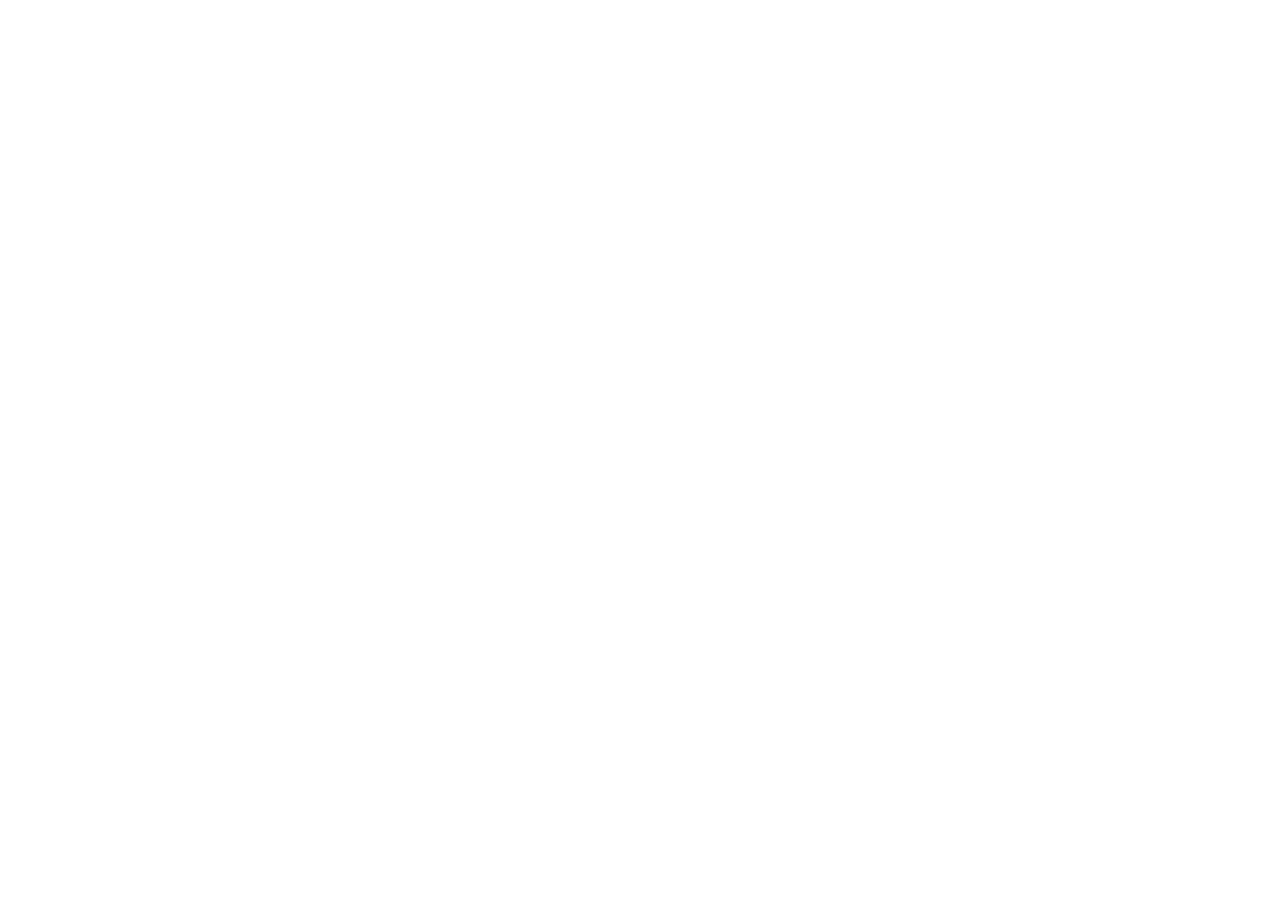
==== html/index.html @ 8d51fe39 "Organize HTML & CSS into folders" ====
<!DOCTYPE html>
<html lang="en">
  <head>
    <!-- The first two are Bootstrap-required meta tags -->
    <meta charset="UTF-8">
    <meta name="viewport" content="width=device-width, initial-scale=1.0 shrink-to-fit=no">

    <meta http-equiv="X-UA-Compatible" content="ie=edge">

    <!-- Bootstrap CSS -->
    <link rel="stylesheet" href="https://stackpath.bootstrapcdn.com/bootstrap/4.3.1/css/bootstrap.min.css"
      integrity="sha384-ggOyR0iXCbMQv3Xipma34MD+dH/1fQ784/j6cY/iJTQUOhcWr7x9JvoRxT2MZw1T" crossorigin="anonymous">
    <!-- Team CSS for home page -->
    <link rel="stylesheet" href="../css/styles.css">

    <title>Site Name??</title>
  </head>
  <body>
  



    <!-- CDNs necessary for Bootstrap to work -->
    <script src="https://code.jquery.com/jquery-3.4.1.min.js"
      integrity="sha256-CSXorXvZcTkaix6Yvo6HppcZGetbYMGWSFlBw8HfCJo=" crossorigin="anonymous"></script>
    <script src="https://cdnjs.cloudflare.com/ajax/libs/popper.js/1.14.7/umd/popper.min.js"
      integrity="sha384-UO2eT0CpHqdSJQ6hJty5KVphtPhzWj9WO1clHTMGa3JDZwrnQq4sF86dIHNDz0W1" crossorigin="anonymous"></script>
    <script src="https://stackpath.bootstrapcdn.com/bootstrap/4.3.1/js/bootstrap.min.js"
      integrity="sha384-JjSmVgyd0p3pXB1rRibZUAYoIIy6OrQ6VrjIEaFf/nJGzIxFDsf4x0xIM+B07jRM" crossorigin="anonymous"></script>
  </body>
  </html>
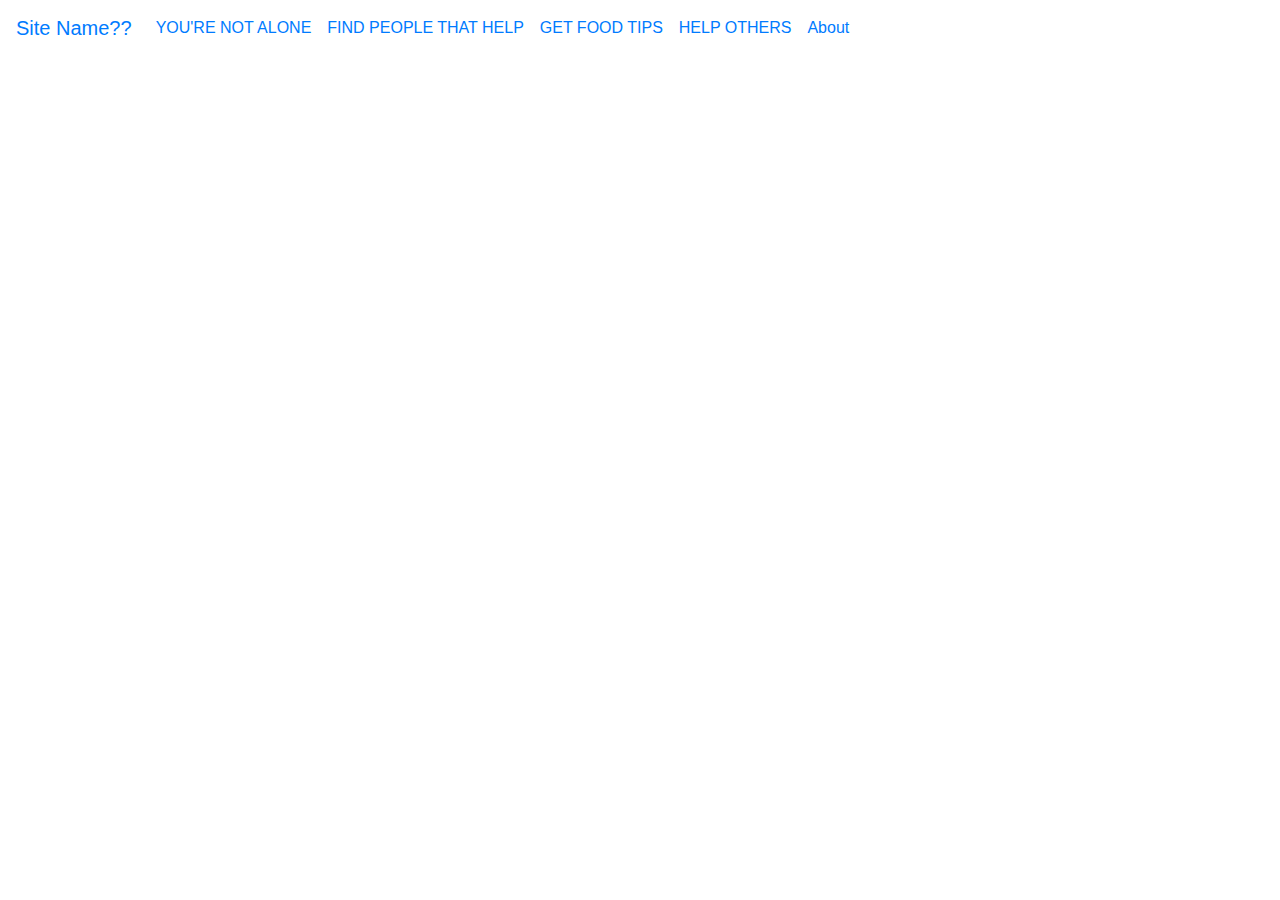
==== commit 81a0e533: "Add HTML & CSS files; edit index.html" ====
--- a/html/index.html
+++ b/html/index.html
@@ -11,14 +11,57 @@
     <link rel="stylesheet" href="https://stackpath.bootstrapcdn.com/bootstrap/4.3.1/css/bootstrap.min.css"
       integrity="sha384-ggOyR0iXCbMQv3Xipma34MD+dH/1fQ784/j6cY/iJTQUOhcWr7x9JvoRxT2MZw1T" crossorigin="anonymous">
     <!-- Team CSS for home page -->
-    <link rel="stylesheet" href="../css/styles.css">
+    <link rel="stylesheet" href="../css/shared.css">
+    <link rel="stylesheet" href="../css/main.css">
 
     <title>Site Name??</title>
   </head>
   <body>
-  
+    <header>
+      <section>
+        <!-- Navbar Section -->
+        <nav id="navigation" class="navbar navbar-expand-lg">
+          <a class="navbar-brand" href="index.html">Site Name??</a>
+        
+          <button class="navbar-toggler" type="button" data-toggle="collapse" data-target="#navbarNav" aria-controls="navbarNav"
+            aria-expanded="false" aria-label="Toggle navigation">
+            <span class="navbar-toggler-icon"></span>
+          </button>
+        
+          <div class="collapse navbar-collapse" id="navbarNav">
+            <ul class="navbar-nav nav-items-container">
+              <li class="nav-item">
+                <a class="nav-link" href="not-alone.html">YOU'RE NOT ALONE<span class="sr-only">(current)</span></a>
+              </li>
+              <li class="nav-item">
+                <a class="nav-link" href="find-help.html">FIND PEOPLE THAT HELP</a>
+              </li>
+              <li class="nav-item">
+                <a class="nav-link" href="food-tips.html">GET FOOD TIPS</a>
+              </li>
+              <li class="nav-item">
+                <a class="nav-link" href="help-others.html">HELP OTHERS</a>
+              </li>
+              <li class="nav-item">
+                <a class="nav-link" href="about.html">About</a>
+              </li>
+            </ul>
+          </div>
+        
+        </nav>
+        <!-- Navbar Section END -->
+      </section>
+    </header>
 
+    <main>
+      <section>
+        
+      </section>
+    </main>
 
+    <footer>
+      
+    </footer>
 
     <!-- CDNs necessary for Bootstrap to work -->
     <script src="https://code.jquery.com/jquery-3.4.1.min.js"
--- a/css/shared.css
+++ b/css/shared.css
@@ -0,0 +1 @@
+/* CSS for elements common to all pages (e.g., navbar, footer, and possibly more */--- a/css/main.css
+++ b/css/main.css
@@ -0,0 +1,11 @@
+/* CSS for the main page (index.html) */
+
+
+/* Andrea's experimental area - will eventually delete */
+/* Feel free to comment anything out */
+
+
+
+
+
+/* End of Andrea's temp experimental area */